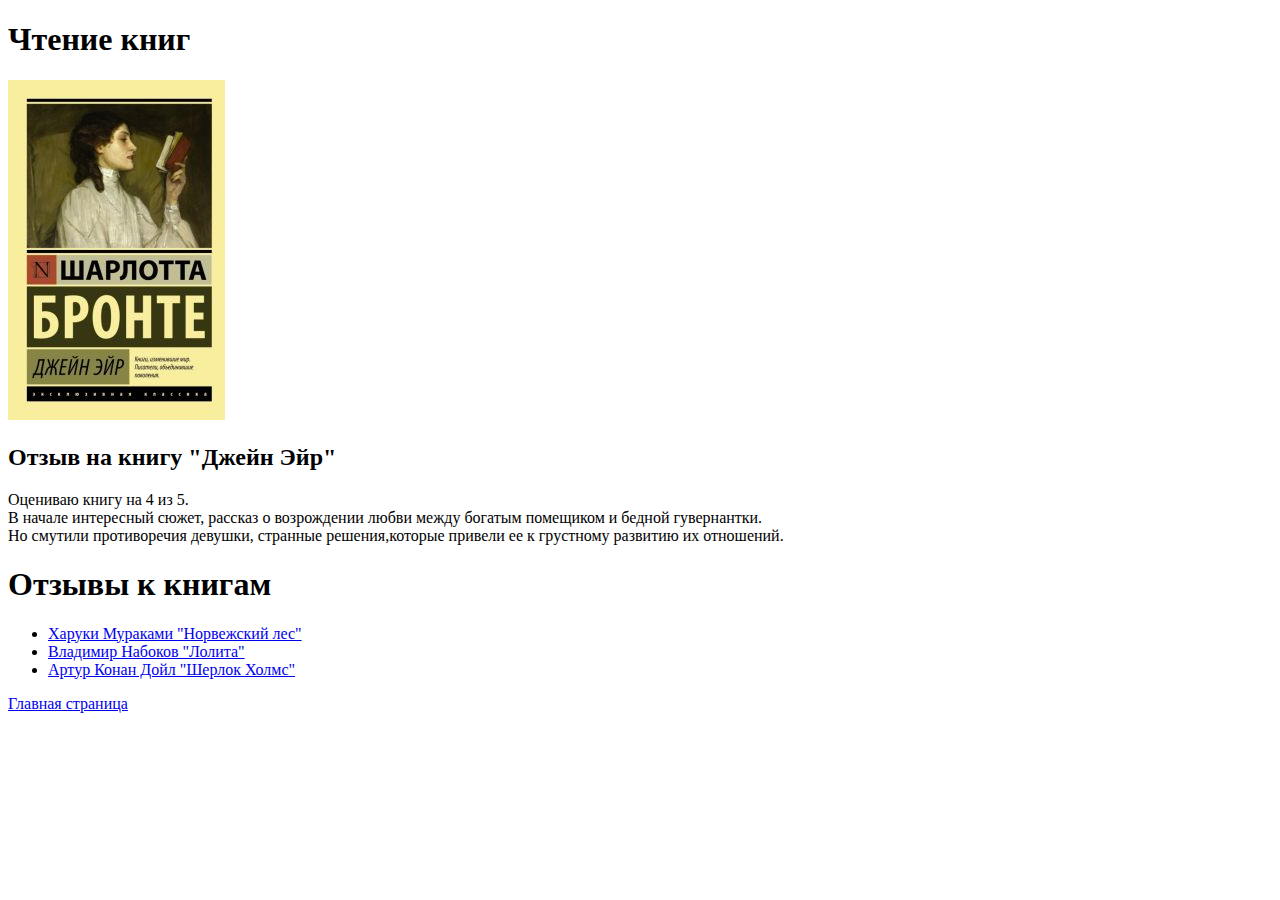
==== book1.html @ 07b3fa98 "Написаны основные страницы сайта" ====
<!doctype html>
<html>
    <head>
        <meta charset = "utf-8">
        <title>Отзыв на книгу "Джейн Эйр"</title>
    </head>
    <body>
        <h1>Чтение книг</h1>
         <img src = "./JaneEyre.jpg">
        <h2>Отзыв на книгу "Джейн Эйр"</h2>
        <p>
            Оцениваю книгу на 4 из 5.<br>
            В начале интересный сюжет, рассказ о возрождении любви между богатым помещиком и бедной гувернантки.<br>
            Но смутили противоречия девушки, странные решения,которые привели ее к грустному развитию их отношений.
        </p>
        <h1>Отзывы к книгам</h1>
        <ul>
            <li><a href="./book2.html">Харуки Мураками "Норвежский лес"</a></li>
            <li><a href="./book3.html">Владимир Набоков "Лолита"</a></li>
            <li><a href="./book4.html">Артур Конан Дойл "Шерлок Холмс"</a></li>
        </ul>
        <a href="./index.html">Главная страница</a>
    </body>
</html>
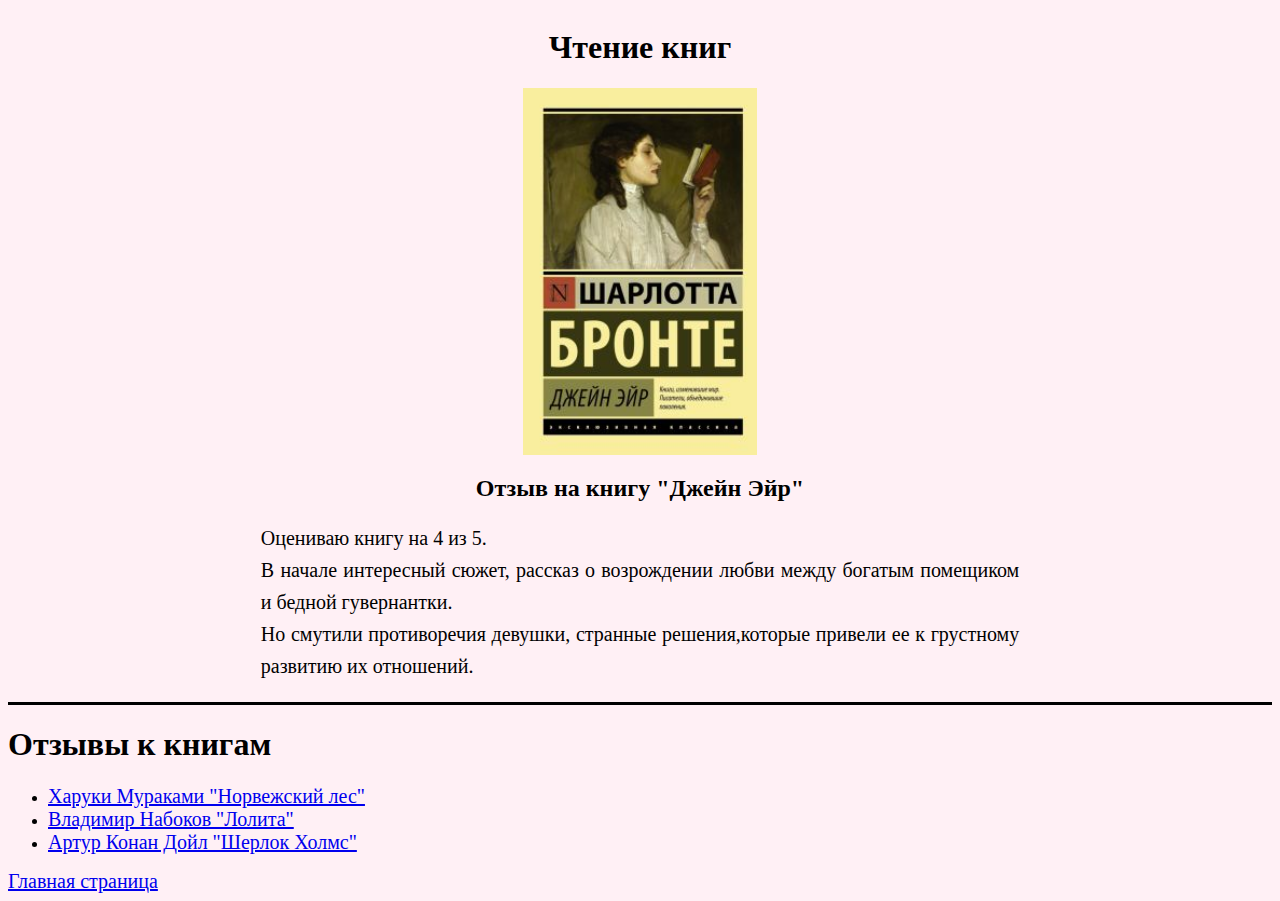
==== commit b1746bd6: "созданы стили для страниц" ====
--- a/book1.html
+++ b/book1.html
@@ -3,22 +3,36 @@
     <head>
         <meta charset = "utf-8">
         <title>Отзыв на книгу "Джейн Эйр"</title>
+        <link href = "bookStyle.css" rel = "stylesheet">
     </head>
     <body>
-        <h1>Чтение книг</h1>
-         <img src = "./JaneEyre.jpg">
-        <h2>Отзыв на книгу "Джейн Эйр"</h2>
-        <p>
-            Оцениваю книгу на 4 из 5.<br>
-            В начале интересный сюжет, рассказ о возрождении любви между богатым помещиком и бедной гувернантки.<br>
-            Но смутили противоречия девушки, странные решения,которые привели ее к грустному развитию их отношений.
-        </p>
-        <h1>Отзывы к книгам</h1>
-        <ul>
-            <li><a href="./book2.html">Харуки Мураками "Норвежский лес"</a></li>
-            <li><a href="./book3.html">Владимир Набоков "Лолита"</a></li>
-            <li><a href="./book4.html">Артур Конан Дойл "Шерлок Холмс"</a></li>
-        </ul>
-        <a href="./index.html">Главная страница</a>
+        <header>
+            <h1>Чтение книг</h1>
+        </header>
+
+        <main>
+            <div class="mainImage" >
+                <img src = "./JaneEyre.jpg">
+            </div>
+            <h2>Отзыв на книгу "Джейн Эйр"</h2>
+            <p>
+                Оцениваю книгу на 4 из 5.<br>
+                В начале интересный сюжет, рассказ о возрождении любви между богатым помещиком и бедной гувернантки.<br>
+                Но смутили противоречия девушки, странные решения,которые привели ее к грустному развитию их отношений.
+            </p>
+        </main>
+
+        <nav>
+            <h1>Отзывы к книгам</h1>
+            <ul>
+                <li><a href="./book2.html">Харуки Мураками "Норвежский лес"</a></li>
+                <li><a href="./book3.html">Владимир Набоков "Лолита"</a></li>
+                <li><a href="./book4.html">Артур Конан Дойл "Шерлок Холмс"</a></li>
+            </ul>
+        </nav>
+
+        <footer>
+            <a href="./index.html">Главная страница</a>
+        </footer>
     </body>
 </html>--- a/bookStyle.css
+++ b/bookStyle.css
@@ -0,0 +1,36 @@
+body {
+    background-color: #FFF0F5;
+}
+
+header, h2 {
+    display: flex;
+    align-items: center;
+    justify-content: center;
+}
+
+p {
+    text-align: justify;
+    margin-left: 20%;
+    margin-right: 20%;
+    font-size: 20px;
+    line-height: 32px;
+}
+
+.mainImage {
+    width: 100%;
+    height: 50ex;
+}
+
+img {
+    width: 100%;
+    height: 100%;
+    object-fit: contain;
+}
+
+a {
+    font-size: 20px;
+}
+
+nav {
+    border-top: 3px solid;
+}